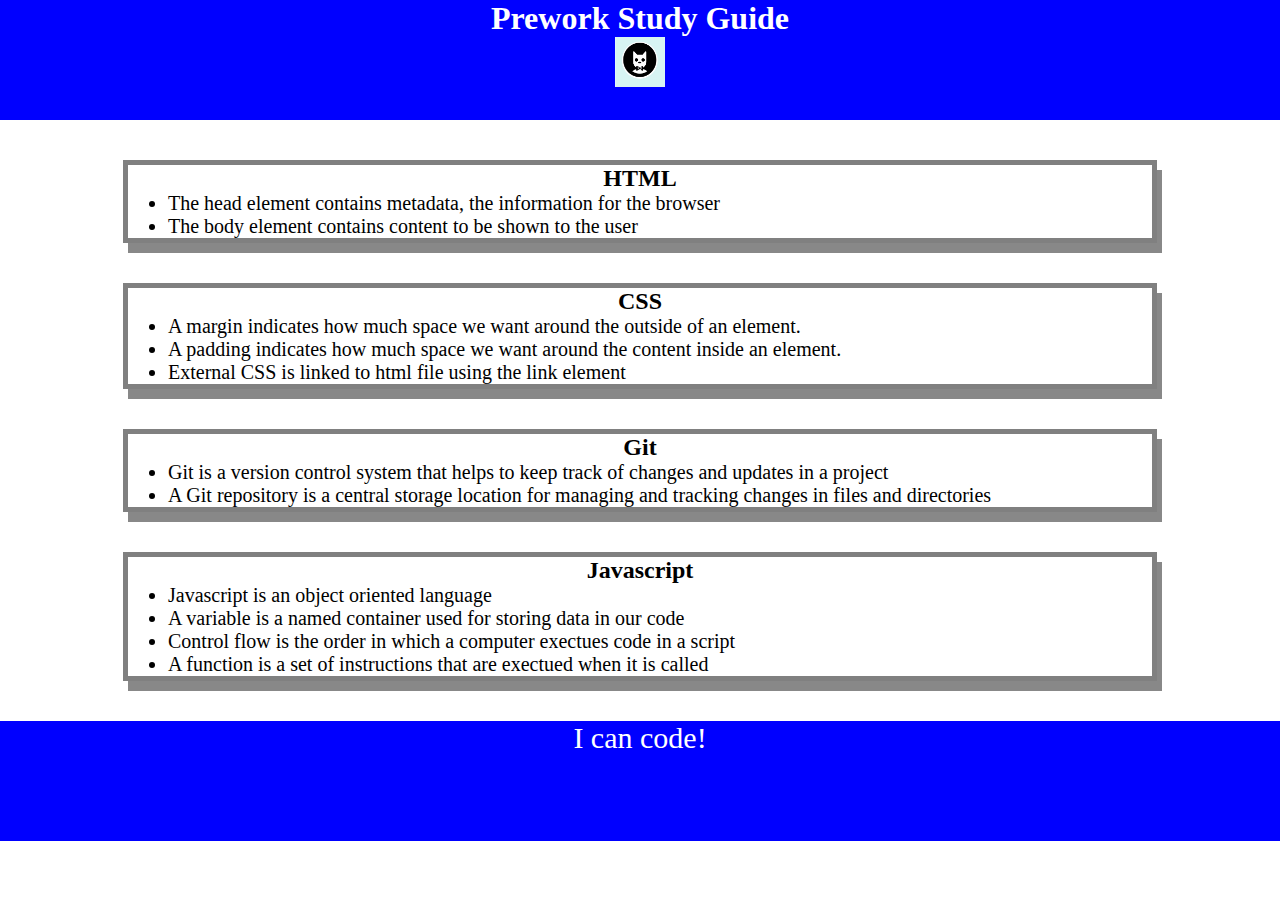
==== index.html @ bb20d229 "initial files from prework study guide" ====
<!DOCTYPE html>
<html lang="en">
  <head>
    <meta charset="UTF-8" />
    <meta http-equiv="X-UA-Compatible" content="IE=edge" />
    <meta name="viewport" content="width=device-width, initial-scale=1.0" />
    <link rel="stylesheet" href="./assets/style.css">
    <title>Prework Study Guide</title>
  </head>
  <body>
    <header id="top">
      <h1>Prework Study Guide</h1>
      <img src="./assets/bowtie-cat.png" alt="Profile image of cat wearing a bow tie." />
    </header>
    <main>
      <section class="card" id="html-section">
        <h2>HTML</h2>
        <ul>
          <li>The head element contains metadata, the information for the browser</head></li>
          <li>The body element contains content to be shown to the user</body></li>
        </ul>
      </section>
      <section class="card" id="css-section">
        <h2>CSS</h2>
        <ul>
          <li>A margin indicates how much space we want around the outside of an element.</li>
          <li>A padding indicates how much space we want around the content inside an element.</li>
          <li>External CSS is linked to html file using the link element</li>
        
        </ul>
      </section>
      <section class="card" id="git-section">
        <h2>Git</h2>
        <ul>
          <li>Git is a version control system that helps to keep track of changes and updates in a project</li>
          <li>A Git repository is a central storage location for managing and tracking changes in files and directories</li>
        </ul>
      </section>
      <section class="card" id="javascript-section">
        <h2>Javascript</h2>
        <ul>
          <li>Javascript is an object oriented language</li>
          <li>A variable is a named container used for storing data in our code</li>
          <li>Control flow is the order in which a computer exectues code in a script</li>
          <li>A function is a set of instructions that are exectued when it is called</li>
        </ul>
      </section>
    </main>

    <footer>
      <p>I can code!</p>
    </footer>
    <script src="./assets/script.js"></script>
  </body>
</html>
---- assets/style.css ----
* {
    margin: 0;
    padding: 0;
}

header,
footer {
    width: 100%;
    height: 120px;
    background-color: blue;
    color: white;
}

h1,
h2 {
    text-align: center;
}

img {
    display: block;
    height: 50px;
    width: 50px;
    margin-left: auto;
    margin-right: auto;
}

ul {
    padding-left: 40px;
    font-size: 20px;
}

p {
    text-align: center;
    font-size: 30px;
  }

.card {
    width: 80%;
    margin: 40px auto;
    border: 5px solid gray;
    box-shadow: 5px 10px #888888;
  }
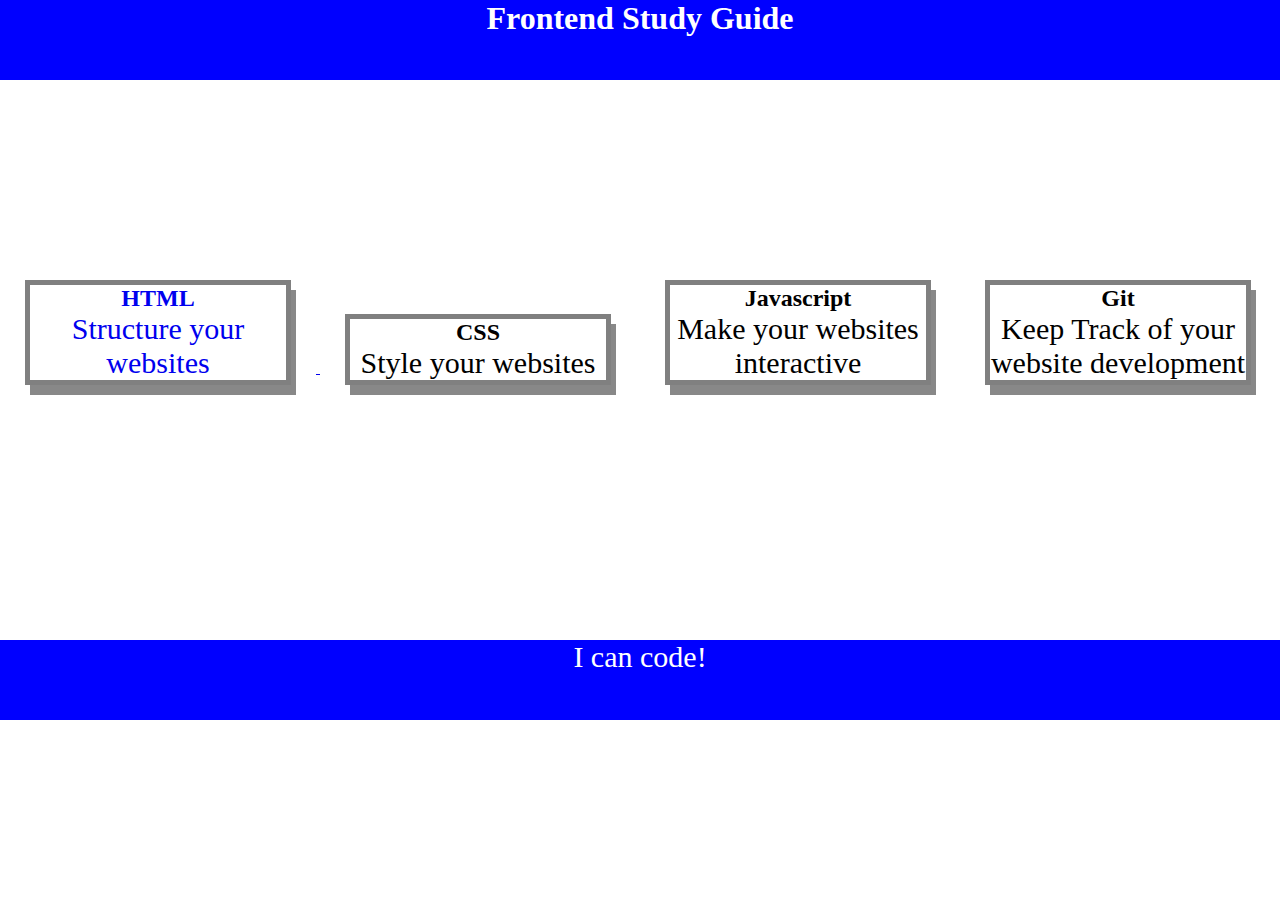
==== commit b20cf38d: "html notes 1" ====
--- a/index.html
+++ b/index.html
@@ -5,46 +5,36 @@
     <meta http-equiv="X-UA-Compatible" content="IE=edge" />
     <meta name="viewport" content="width=device-width, initial-scale=1.0" />
     <link rel="stylesheet" href="./assets/style.css">
-    <title>Prework Study Guide</title>
+    <title>Study Guide</title>
   </head>
   <body>
     <header id="top">
-      <h1>Prework Study Guide</h1>
-      <img src="./assets/bowtie-cat.png" alt="Profile image of cat wearing a bow tie." />
+      <h1>Frontend Study Guide</h1>
+      <!-- <img src="./assets/bowtie-cat.png" height="50px" alt="Profile image of cat wearing a bow tie." /> -->
     </header>
     <main>
+      <a href="html.html">
       <section class="card" id="html-section">
         <h2>HTML</h2>
-        <ul>
-          <li>The head element contains metadata, the information for the browser</head></li>
-          <li>The body element contains content to be shown to the user</body></li>
-        </ul>
+        <p>Structure your websites</p>     
       </section>
+    </a>
+
       <section class="card" id="css-section">
         <h2>CSS</h2>
-        <ul>
-          <li>A margin indicates how much space we want around the outside of an element.</li>
-          <li>A padding indicates how much space we want around the content inside an element.</li>
-          <li>External CSS is linked to html file using the link element</li>
-        
-        </ul>
+        <p>Style your websites</p>
       </section>
+
+      <section class="card" id="javascript-section">
+        <h2>Javascript</h2>
+        <p>Make your websites interactive</p>
+      </section>
+
       <section class="card" id="git-section">
         <h2>Git</h2>
-        <ul>
-          <li>Git is a version control system that helps to keep track of changes and updates in a project</li>
-          <li>A Git repository is a central storage location for managing and tracking changes in files and directories</li>
-        </ul>
+        <p>Keep Track of your website development</p>
       </section>
-      <section class="card" id="javascript-section">
-        <h2>Javascript</h2>
-        <ul>
-          <li>Javascript is an object oriented language</li>
-          <li>A variable is a named container used for storing data in our code</li>
-          <li>Control flow is the order in which a computer exectues code in a script</li>
-          <li>A function is a set of instructions that are exectued when it is called</li>
-        </ul>
-      </section>
+      
     </main>
 
     <footer>
--- a/assets/style.css
+++ b/assets/style.css
@@ -3,13 +3,17 @@
     padding: 0;
 }
 
+main {
+    height: 560px;
+}
 header,
 footer {
     width: 100%;
-    height: 120px;
+    height: 80px;
     background-color: blue;
     color: white;
 }
+
 
 h1,
 h2 {
@@ -35,8 +39,10 @@
   }
 
 .card {
-    width: 80%;
-    margin: 40px auto;
+
+    width: 20%;
+    margin: 200px 25px;
     border: 5px solid gray;
     box-shadow: 5px 10px #888888;
-  }+    display: inline-block;
+  }
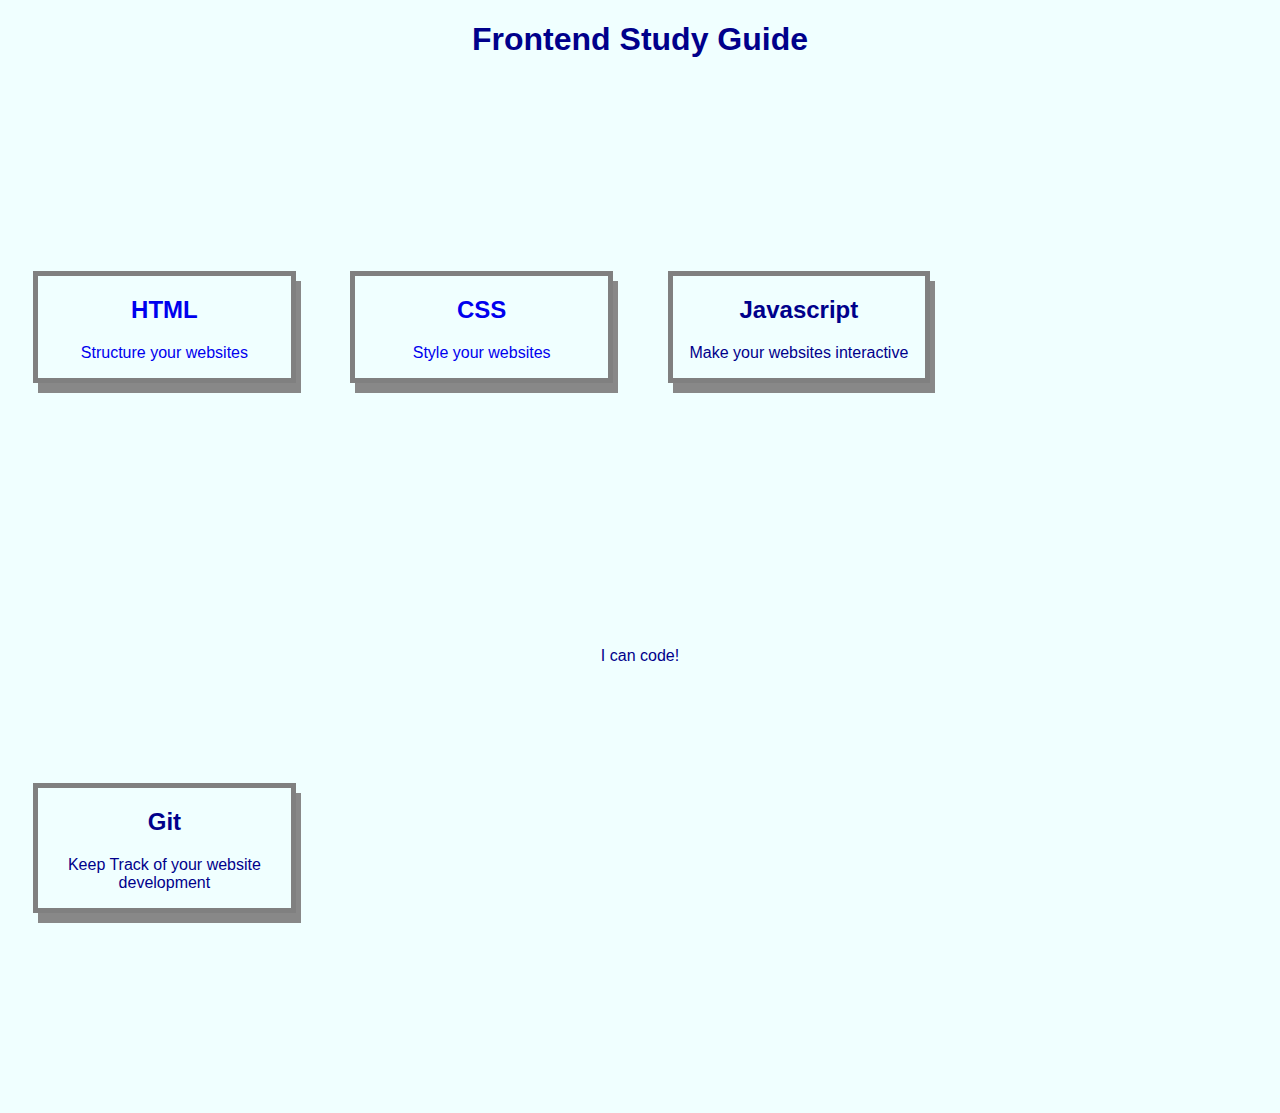
==== commit 98a1c9d6: "css intro" ====
--- a/index.html
+++ b/index.html
@@ -13,18 +13,21 @@
       <!-- <img src="./assets/bowtie-cat.png" height="50px" alt="Profile image of cat wearing a bow tie." /> -->
     </header>
     <main>
-      <a href="html.html">
+      
+    <a href="html.html">
       <section class="card" id="html-section">
         <h2>HTML</h2>
         <p>Structure your websites</p>     
       </section>
     </a>
-
+    
+    <a href="css.html">
       <section class="card" id="css-section">
         <h2>CSS</h2>
         <p>Style your websites</p>
       </section>
-
+    </a>
+    
       <section class="card" id="javascript-section">
         <h2>Javascript</h2>
         <p>Make your websites interactive</p>
--- a/assets/style.css
+++ b/assets/style.css
@@ -1,19 +1,21 @@
-* {
-    margin: 0;
-    padding: 0;
+body{
+    font-family: sans-serif;
+    background-color: azure;
+    color: darkblue;
 }
-
 main {
     height: 560px;
 }
+
+main a{
+    text-decoration: none;
+}
+
 header,
 footer {
     width: 100%;
-    height: 80px;
-    background-color: blue;
-    color: white;
+    height: 50px;
 }
-
 
 h1,
 h2 {
@@ -35,7 +37,6 @@
 
 p {
     text-align: center;
-    font-size: 30px;
   }
 
 .card {
